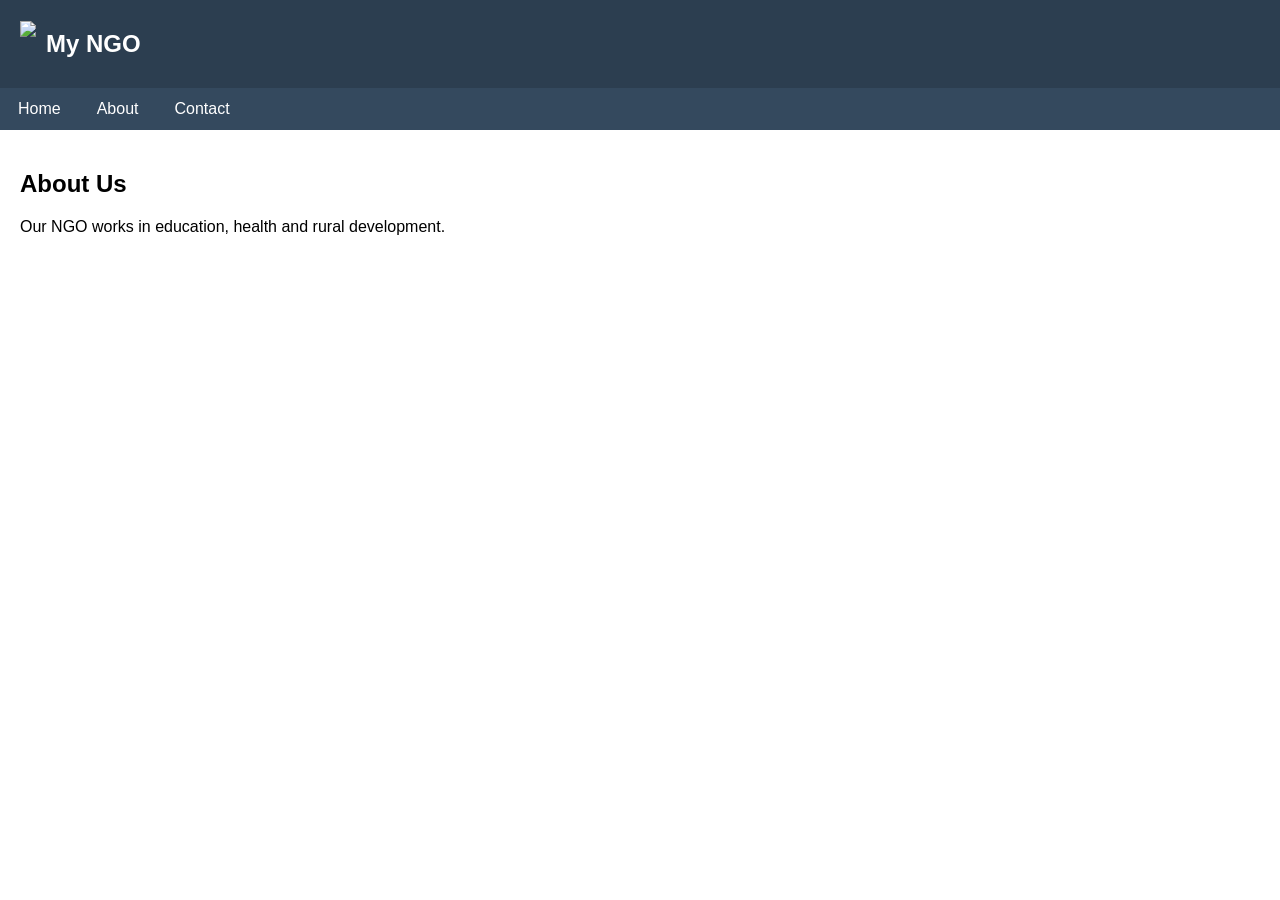
==== about.html @ f17fed20 "Add files via upload" ====
<!DOCTYPE html>
<html>
<head>
<title>About Us</title>
<link rel="stylesheet" href="style.css">
</head>

<body>

<div class="header">
    <div class="logo">
        <img src="logo.png">
        <h2>My NGO</h2>
    </div>
    <div class="menu-toggle" onclick="toggleMenu()">☰</div>
</div>

<div class="navbar">
<ul id="menu">
<li><a href="index.html">Home</a></li>
<li><a href="about.html">About</a></li>
<li><a href="contact.html">Contact</a></li>
</ul>
</div>

<div class="container">
<h2>About Us</h2>
<p>Our NGO works in education, health and rural development.</p>
</div>

<script src="script.js"></script>
</body>
</html>
---- style.css ----
body {
    margin: 0;
    font-family: Arial, sans-serif;
}

/* Header */
.header {
    display: flex;
    justify-content: space-between;
    align-items: center;
    background: #2c3e50;
    padding: 10px 20px;
    color: white;
}
.logo {
    display: flex;
    align-items: center;
}
.logo img {
    height: 45px;
    margin-right: 10px;
}

/* Menu */
.menu-toggle {
    display: none;
    font-size: 24px;
    cursor: pointer;
}
.navbar ul {
    list-style: none;
    margin: 0;
    padding: 0;
    display: flex;
    background: #34495e;
}
.navbar ul li {
    position: relative;
}
.navbar ul li a {
    color: white;
    text-decoration: none;
    padding: 12px 18px;
    display: block;
}
.navbar ul li:hover {
    background: #1abc9c;
}

/* Submenu */
.navbar ul li ul {
    display: none;
    position: absolute;
    background: #34495e;
}
.navbar ul li:hover ul {
    display: block;
}

.slide {
    display: none;
    position: relative;
}

.slide.active {
    display: block;
}

.slide img {
    width: 100%;
    height: 400px;
    object-fit: contain;
}

.text {
    position: absolute;
    top: 40%;
    left: 10%;
    color: white;
}

/* Slider */
.slider img {
    width: 100%;
    height: 400px;
    object-fit: fill;
}

/* Content */
.container {
    padding: 20px;
}

/* Donate */
.donate {
    background: #1abc9c;
    color: white;
    text-align: center;
    padding: 40px;
}

/* Contact Form */
form {
    max-width: 400px;
}
input, textarea {
    width: 100%;
    padding: 10px;
    margin: 8px 0;
}

/* Responsive */
@media(max-width:768px){
    .menu-toggle { display:block; }
    .navbar ul {
        flex-direction: column;
        display: none;
    }
    .navbar ul.show {
        display: block;
    }
}
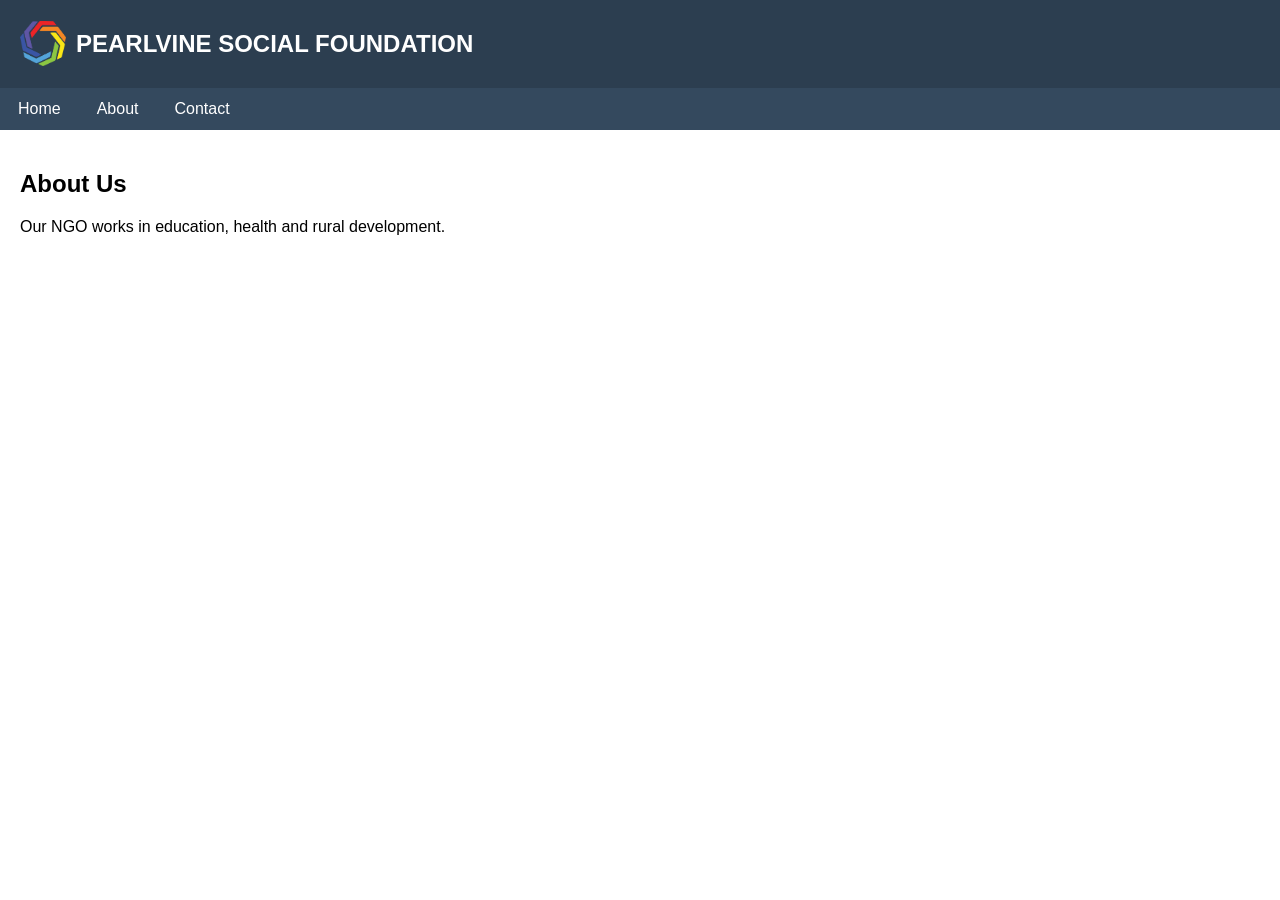
==== commit 153443a7: "Update NGO name in about.html" ====
--- a/about.html
+++ b/about.html
@@ -10,7 +10,7 @@
 <div class="header">
     <div class="logo">
         <img src="logo.png">
-        <h2>My NGO</h2>
+        <h2>PEARLVINE SOCIAL FOUNDATION</h2>
     </div>
     <div class="menu-toggle" onclick="toggleMenu()">☰</div>
 </div>
@@ -30,4 +30,4 @@
 
 <script src="script.js"></script>
 </body>
-</html>+</html>
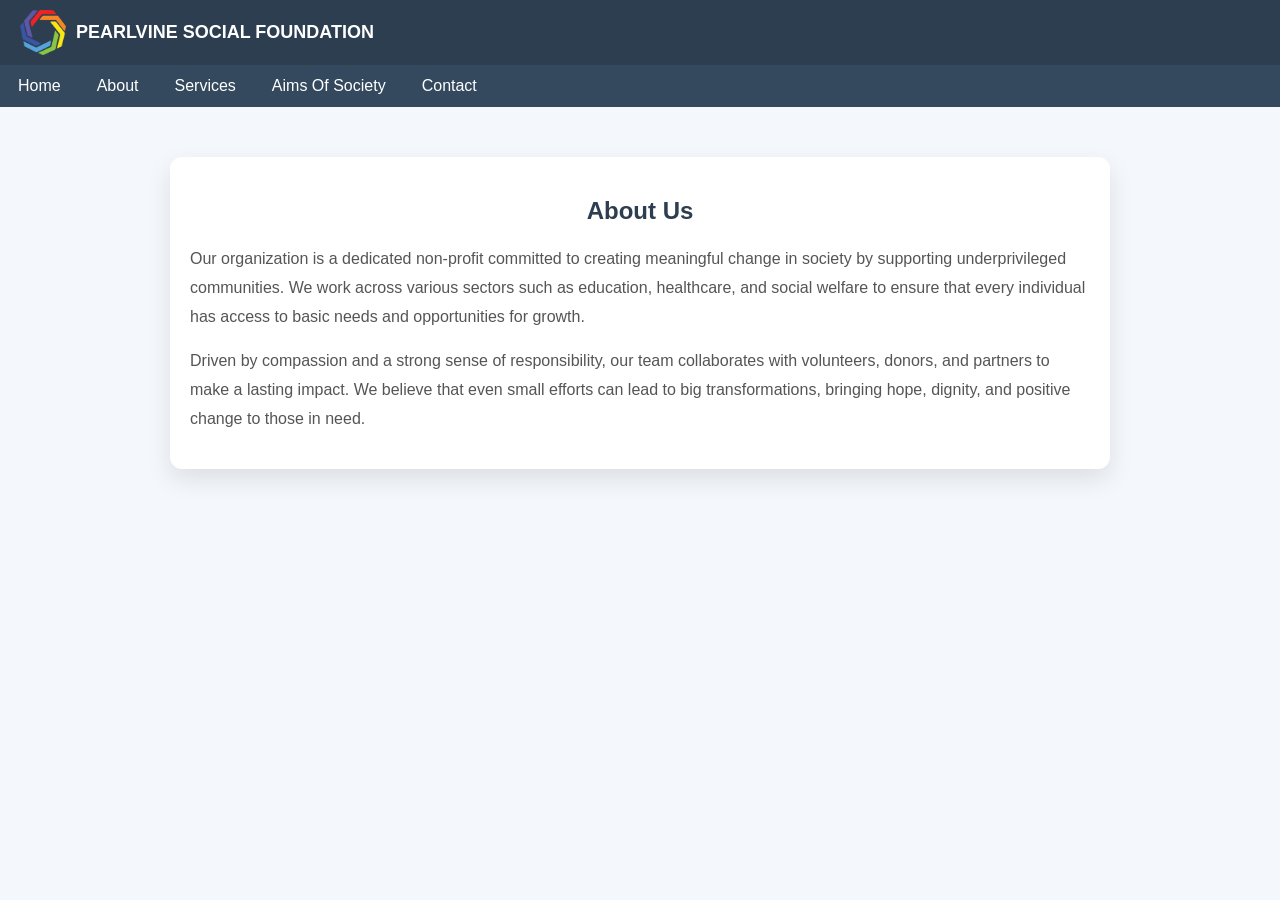
==== commit dcfb2200: "Add files via upload" ====
--- a/about.html
+++ b/about.html
@@ -1,33 +1,130 @@
 <!DOCTYPE html>
-<html>
+<html lang="en">
 <head>
-<title>About Us</title>
-<link rel="stylesheet" href="style.css">
+    <meta charset="UTF-8">
+    <title>About Us</title>
+
+    <!-- Google Font -->
+    <link href="https://fonts.googleapis.com/css2?family=Poppins:wght@300;400;600&display=swap" rel="stylesheet">
+
+    <style>
+        body {
+            margin: 0;
+            font-family: 'Poppins', sans-serif;
+            background: #f4f7fb;
+        }
+
+        /* Header */
+        .header {
+            background: #2c3e50;
+            color: white;
+            display: flex;
+            justify-content: space-between;
+            align-items: center;
+            padding: 15px 30px;
+        }
+
+        .logo {
+            display: flex;
+            align-items: center;
+        }
+
+            .logo img {
+                height: 45px;
+                margin-right: 10px;
+            }
+
+            .logo h2 {
+                font-size: 18px;
+                margin: 0;
+            }
+
+        .menu-toggle {
+            font-size: 24px;
+            cursor: pointer;
+            display: none;
+        }
+
+     
+
+        /* Container */
+        .container {
+            max-width: 900px;
+            margin: 50px auto;
+            background: white;
+            padding: 40px;
+            border-radius: 12px;
+            box-shadow: 0 10px 25px rgba(0,0,0,0.1);
+        }
+
+            .container h2 {
+                text-align: center;
+                color: #2c3e50;
+                margin-bottom: 20px;
+            }
+
+            .container p {
+                color: #555;
+                line-height: 1.8;
+                font-size: 16px;
+                margin-bottom: 15px;
+            }
+
+        /* Responsive */
+        @media(max-width: 768px) {
+            .menu-toggle {
+                display: block;
+            }
+
+            .navbar ul {
+                flex-direction: column;
+                display: none;
+                text-align: center;
+            }
+
+                .navbar ul.active {
+                    display: block;
+                }
+
+                .navbar ul li a {
+                    border-top: 1px solid rgba(255,255,255,0.2);
+                }
+        }
+    </style>
+
 </head>
 
 <body>
+    <div id="header"></div>
 
-<div class="header">
-    <div class="logo">
-        <img src="logo.png">
-        <h2>PEARLVINE SOCIAL FOUNDATION</h2>
+   
+
+    <div class="container">
+
+        <h2>About Us</h2>
+
+        <p>
+            Our organization is a dedicated non-profit committed to creating meaningful change in society by supporting underprivileged communities. We work across various sectors such as education, healthcare, and social welfare to ensure that every individual has access to basic needs and opportunities for growth.
+        </p>
+
+        <p>
+            Driven by compassion and a strong sense of responsibility, our team collaborates with volunteers, donors, and partners to make a lasting impact. We believe that even small efforts can lead to big transformations, bringing hope, dignity, and positive change to those in need.
+        </p>
+
     </div>
-    <div class="menu-toggle" onclick="toggleMenu()">☰</div>
-</div>
 
-<div class="navbar">
-<ul id="menu">
-<li><a href="index.html">Home</a></li>
-<li><a href="about.html">About</a></li>
-<li><a href="contact.html">Contact</a></li>
-</ul>
-</div>
+    <script>
+function toggleMenu() {
+    document.getElementById("menu").classList.toggle("active");
+}
+    </script>
 
-<div class="container">
-<h2>About Us</h2>
-<p>Our NGO works in education, health and rural development.</p>
-</div>
+    <script>
+fetch("header.html")
+  .then(res => res.text())
+  .then(data => document.getElementById("header").innerHTML = data);
 
-<script src="script.js"></script>
+    </script>
+    <script src="script/script.js"></script>
 </body>
-</html>
+</html>
